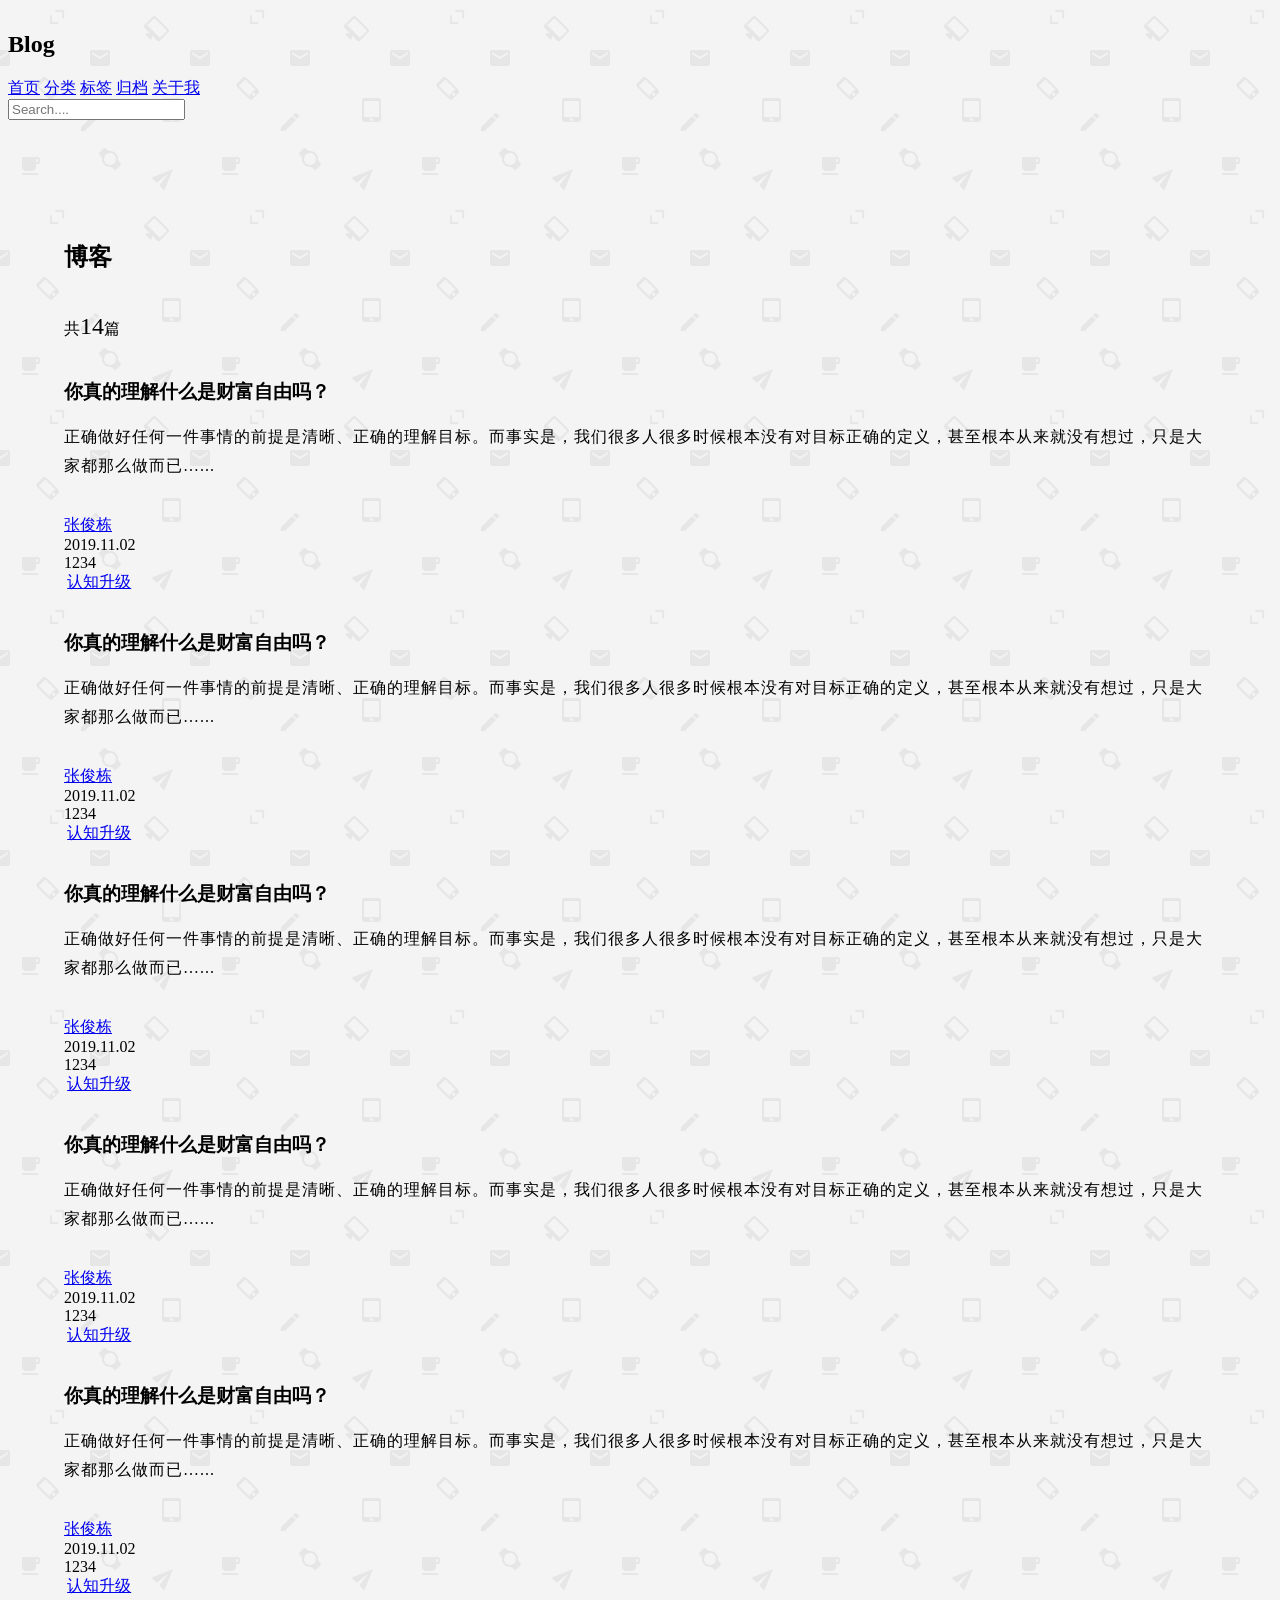
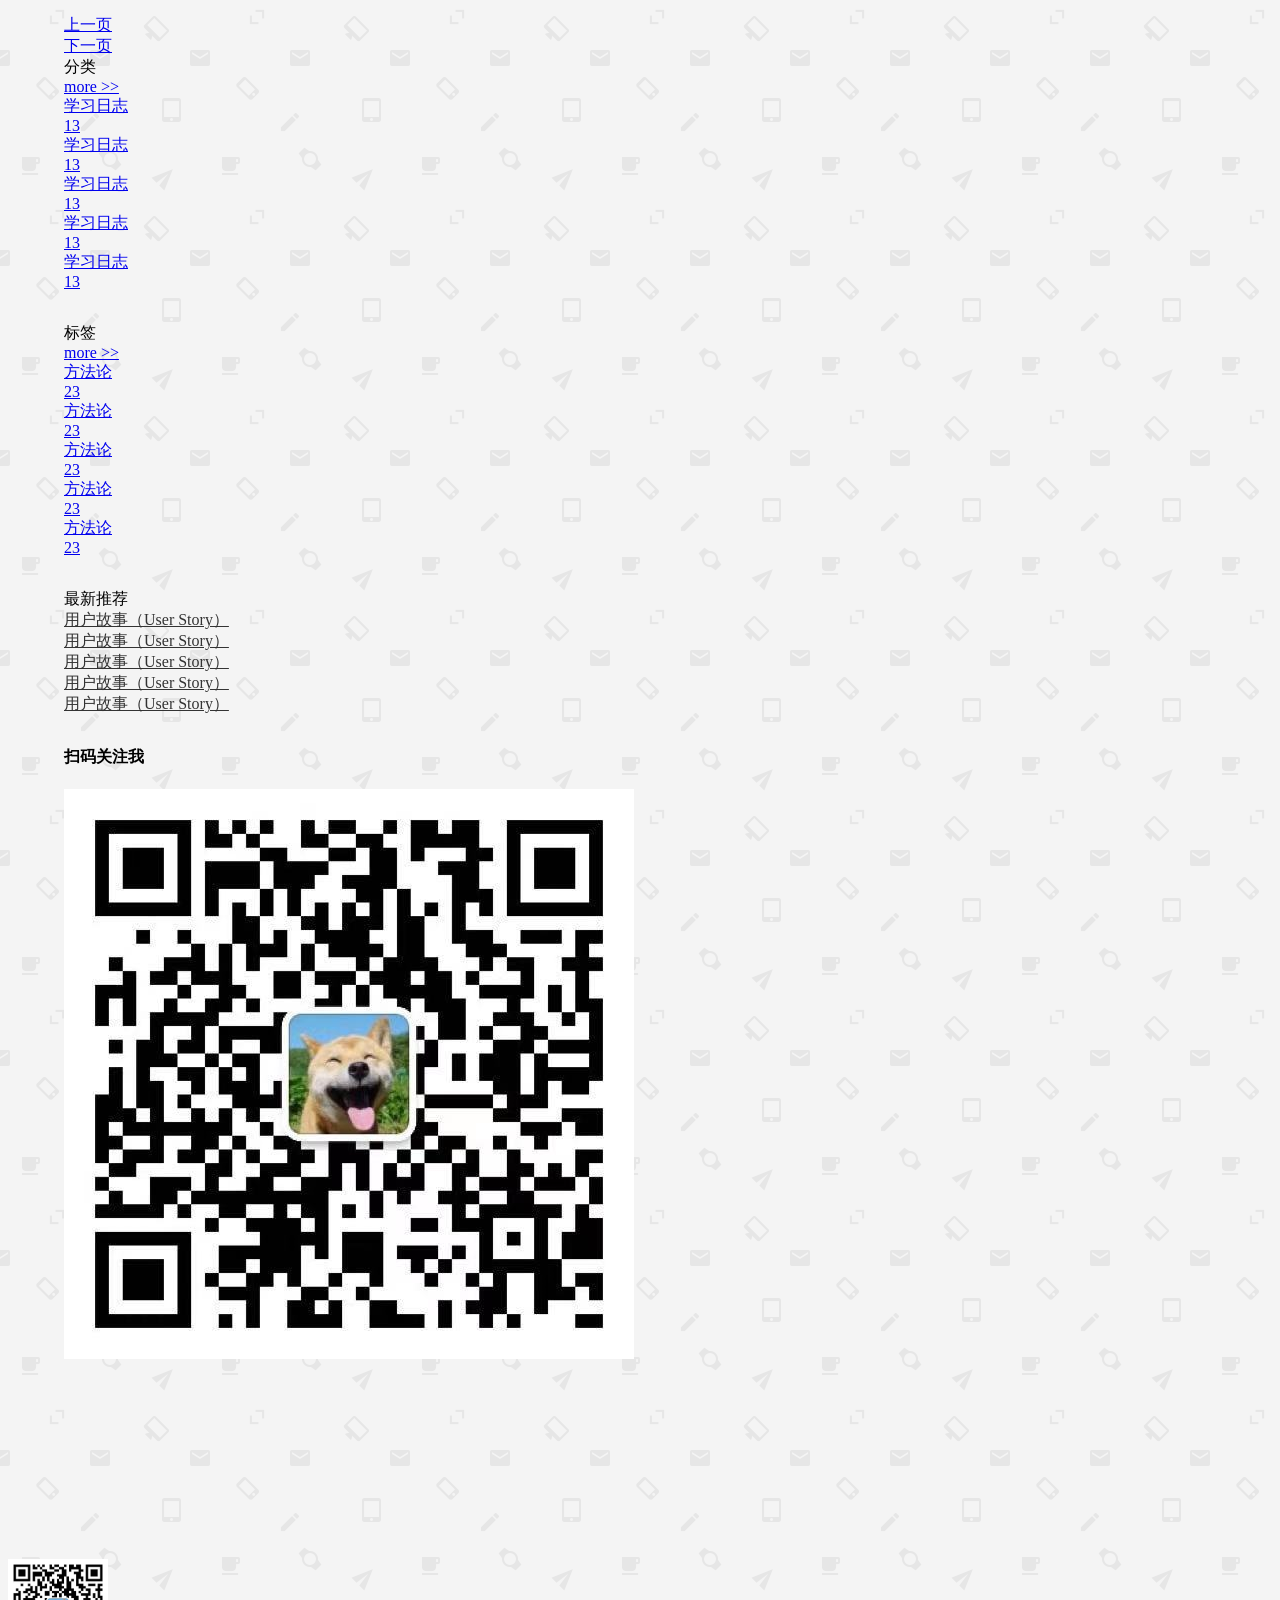
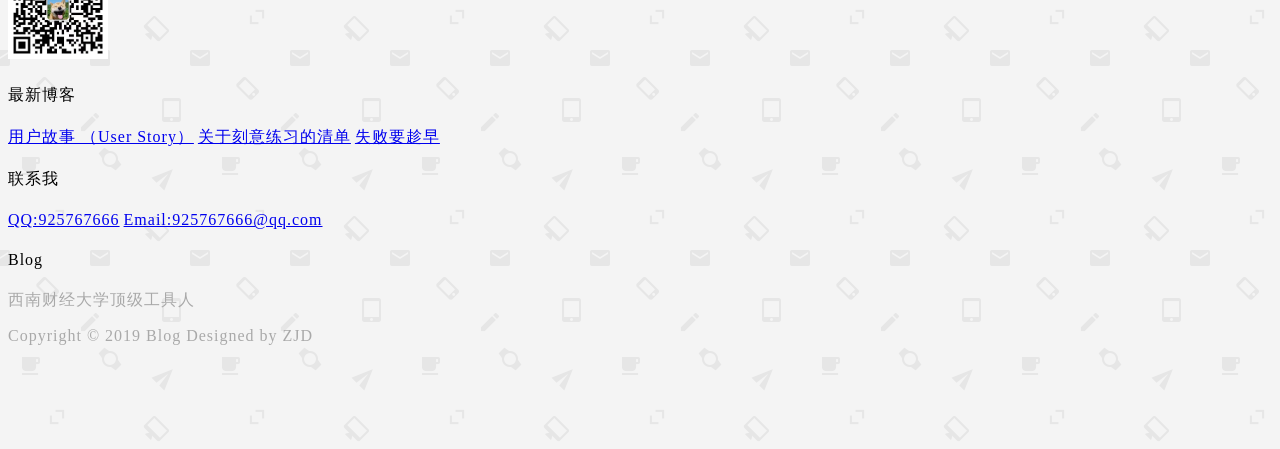
==== index.html @ a592e03d "Initial commit" ====
<!DOCTYPE html>
<html lang="en">
<head>
    <meta charset="UTF-8">
    <meta name="viewport" content="width=device-width,initial-scale=1.0">
    <title>首页</title>
    <link rel="stylesheet" href="https://cdn.jsdelivr.net/npm/semantic-ui@2.4.2/dist/semantic.min.css">
    <link rel="stylesheet" href="./static/css/me.css">
</head>
<body>
<!--导航 -->
<nav class="ui inverted attached segment m-padded-tb-mini">
    <div class="ui container">
        <div class="ui inverted secondary stackable menu">
            <h2 class="ui teal header item">Blog</h2>
            <a href="#" class="m-item item m-mobile-hide"><i class="home icon"></i> 首页</a>
            <a href="#" class="m-item item m-mobile-hide"><i class="idea icon"></i>分类</a>
            <a href="#" class="m-item item m-mobile-hide"><i class="tags icon"></i> 标签</a>
            <a href="#" class="m-item item m-mobile-hide"><i class="clone icon"></i> 归档</a>
            <a href="#" class="m-item item m-mobile-hide"><i class="info icon"></i> 关于我</a>
            <div class="m-item right item m-mobile-hide">
                <div class="ui icon input">
                    <input type="text" placeholder="Search....">
                    <i class="search link icon"></i>
                </div>
            </div>
        </div>
    </div>
    <a href="#" id="menuToggle" class="ui black icon button m-top-right m-mobile-show">
        <i class="sidebar icon"></i>
    </a>
</nav>
<br>
<!--中间内容-->
<div class="m-container m-padded-tb-massive">
    <div class="ui container">
        <div class="ui stackable grid">
            <!--左侧博客-->
            <div class="eleven wide column">
                <!--标题-->
                <div class="ui top attached secondary segment">
                    <div class="ui middle aligned two column stackable grid">
                        <div class="column">
                            <h2 class="ui teal header ">博客</h2>
                        </div>
                        <div class="right aligned column">
                            共<h2 class="ui orange header m-inline-block m-text-thin">14</h2>篇
                        </div>
                    </div>
                </div>

                <!--博客列表-->
                <div class="ui attached segment">
                    <div class="ui padded vertical segment ">
                        <div class="ui mobile reversed stackable grid">
                            <!--博客内容-->
                            <div class="one wide"></div>
                            <div class="ten wide column">
                                <h3 class="ui header">你真的理解什么是财富自由吗？</h3>
                                <p class="m-text">
                                    正确做好任何一件事情的前提是清晰、正确的理解目标。而事实是，我们很多人很多时候根本没有对目标正确的定义，甚至根本从来就没有想过，只是大家都那么做而已…...</p>
                                <div class="ui  grid">
                                    <div class="eleven wide column">
                                        <div class="ui mini horizontal link list">
                                            <div class="item">
                                                <img src="https://picsum.photos/100/100" alt="" class="ui avatar image">
                                                <div class="content"><a href="#" class="header">张俊栋</a>
                                                </div>
                                            </div>
                                            <div class="item">
                                                <i class="calendar icon"></i> 2019.11.02
                                            </div>
                                            <div class="item">
                                                <i class="eye icon"></i> 1234
                                            </div>
                                        </div>
                                    </div>
                                    <div class="right aligned five wide column">
                                        <a href="#" class="ui teal basic label m-padded-mini m-text-thin">认知升级</a>
                                    </div>
                                </div>
                            </div>
                            <!--图片-->
                            <div class="five wide column">
                                <a href="#" target="_blank">
                                    <img src="https://picsum.photos/800/400" alt="" class="ui rounded image">
                                </a>
                            </div>
                        </div>
                    </div>
                    <div class="ui padded vertical segment ">
                        <div class="ui mobile reversed stackable grid">
                            <!--博客内容-->
                            <div class="one wide"></div>
                            <div class="ten wide column">
                                <h3 class="ui header">你真的理解什么是财富自由吗？</h3>
                                <p class="m-text">
                                    正确做好任何一件事情的前提是清晰、正确的理解目标。而事实是，我们很多人很多时候根本没有对目标正确的定义，甚至根本从来就没有想过，只是大家都那么做而已…...</p>
                                <div class="ui  grid">
                                    <div class="eleven wide column">
                                        <div class="ui mini horizontal link list">
                                            <div class="item">
                                                <img src="https://picsum.photos/100/100" alt="" class="ui avatar image">
                                                <div class="content"><a href="#" class="header">张俊栋</a>
                                                </div>
                                            </div>
                                            <div class="item">
                                                <i class="calendar icon"></i> 2019.11.02
                                            </div>
                                            <div class="item">
                                                <i class="eye icon"></i> 1234
                                            </div>
                                        </div>
                                    </div>
                                    <div class="right aligned five wide column">
                                        <a href="#" class="ui teal basic label m-padded-mini m-text-thin">认知升级</a>
                                    </div>
                                </div>
                            </div>
                            <!--图片-->
                            <div class="five wide column">
                                <a href="#" target="_blank">
                                    <img src="https://picsum.photos/800/400" alt="" class="ui rounded image">
                                </a>
                            </div>
                        </div>
                    </div>
                    <div class="ui padded vertical segment ">
                        <div class="ui mobile reversed stackable grid">
                            <!--博客内容-->
                            <div class="one wide"></div>
                            <div class="ten wide column">
                                <h3 class="ui header">你真的理解什么是财富自由吗？</h3>
                                <p class="m-text">
                                    正确做好任何一件事情的前提是清晰、正确的理解目标。而事实是，我们很多人很多时候根本没有对目标正确的定义，甚至根本从来就没有想过，只是大家都那么做而已…...</p>
                                <div class="ui  grid">
                                    <div class="eleven wide column">
                                        <div class="ui mini horizontal link list">
                                            <div class="item">
                                                <img src="https://picsum.photos/100/100" alt="" class="ui avatar image">
                                                <div class="content"><a href="#" class="header">张俊栋</a>
                                                </div>
                                            </div>
                                            <div class="item">
                                                <i class="calendar icon"></i> 2019.11.02
                                            </div>
                                            <div class="item">
                                                <i class="eye icon"></i> 1234
                                            </div>
                                        </div>
                                    </div>
                                    <div class="right aligned five wide column">
                                        <a href="#" class="ui teal basic label m-padded-mini m-text-thin">认知升级</a>
                                    </div>
                                </div>
                            </div>
                            <!--图片-->
                            <div class="five wide column">
                                <a href="#" target="_blank">
                                    <img src="https://picsum.photos/800/400" alt="" class="ui rounded image">
                                </a>
                            </div>
                        </div>
                    </div>
                    <div class="ui padded vertical segment ">
                        <div class="ui mobile reversed stackable grid">
                            <!--博客内容-->
                            <div class="one wide"></div>
                            <div class="ten wide column">
                                <h3 class="ui header">你真的理解什么是财富自由吗？</h3>
                                <p class="m-text">
                                    正确做好任何一件事情的前提是清晰、正确的理解目标。而事实是，我们很多人很多时候根本没有对目标正确的定义，甚至根本从来就没有想过，只是大家都那么做而已…...</p>
                                <div class="ui  grid">
                                    <div class="eleven wide column">
                                        <div class="ui mini horizontal link list">
                                            <div class="item">
                                                <img src="https://picsum.photos/100/100" alt="" class="ui avatar image">
                                                <div class="content"><a href="#" class="header">张俊栋</a>
                                                </div>
                                            </div>
                                            <div class="item">
                                                <i class="calendar icon"></i> 2019.11.02
                                            </div>
                                            <div class="item">
                                                <i class="eye icon"></i> 1234
                                            </div>
                                        </div>
                                    </div>
                                    <div class="right aligned five wide column">
                                        <a href="#" class="ui teal basic label m-padded-mini m-text-thin">认知升级</a>
                                    </div>
                                </div>
                            </div>
                            <!--图片-->
                            <div class="five wide column">
                                <a href="#" target="_blank">
                                    <img src="https://picsum.photos/800/400" alt="" class="ui rounded image">
                                </a>
                            </div>
                        </div>
                    </div>
                    <div class="ui padded vertical segment ">
                        <div class="ui mobile reversed stackable grid">
                            <!--博客内容-->
                            <div class="one wide"></div>
                            <div class="ten wide column">
                                <h3 class="ui header">你真的理解什么是财富自由吗？</h3>
                                <p class="m-text">
                                    正确做好任何一件事情的前提是清晰、正确的理解目标。而事实是，我们很多人很多时候根本没有对目标正确的定义，甚至根本从来就没有想过，只是大家都那么做而已…...</p>
                                <div class="ui  grid">
                                    <div class="eleven wide column">
                                        <div class="ui mini horizontal link list">
                                            <div class="item">
                                                <img src="https://picsum.photos/100/100" alt="" class="ui avatar image">
                                                <div class="content"><a href="#" class="header">张俊栋</a>
                                                </div>
                                            </div>
                                            <div class="item">
                                                <i class="calendar icon"></i> 2019.11.02
                                            </div>
                                            <div class="item">
                                                <i class="eye icon"></i> 1234
                                            </div>
                                        </div>
                                    </div>
                                    <div class="right aligned five wide column">
                                        <a href="#" class="ui teal basic label m-padded-mini m-text-thin">认知升级</a>
                                    </div>
                                </div>
                            </div>
                            <!--图片-->
                            <div class="five wide column">
                                <a href="#" target="_blank">
                                    <img src="https://picsum.photos/800/400" alt="" class="ui rounded image">
                                </a>
                            </div>
                        </div>
                    </div>
                </div>

                <!--底部-->
                <div class="ui bottom attached  segment ">
                    <div class="ui two column stackable grid ">
                        <div class="column ">
                            <a href="#" class="ui teal basic button">上一页</a>
                        </div>
                        <div class="right aligned column">
                            <a href="#" class="ui teal basic button">下一页</a>
                        </div>
                    </div>
                </div>
            </div>

            <!--右侧分类及标签-->
            <div class="five wide column">
                <!--分类-->
                <div class="ui segments">
                    <div class="ui secondary segment">
                        <div class="ui two column stackable grid">
                            <div class="column">
                                <i class="idea icon"></i>分类
                            </div>
                            <div class="right aligned column">
                                <a href="#" target="_blank">more >></a>
                            </div>
                        </div>
                    </div>
                    <div class="ui teal segment">
                        <div class="ui fluid vertical menu">
                            <a href="#" class="item">
                                学习日志
                                <div class="ui teal basic left pointing label">13</div>
                            </a>
                            <a href="#" class="item">
                                学习日志
                                <div class="ui teal basic left pointing label">13</div>
                            </a>
                            <a href="#" class="item">
                                学习日志
                                <div class="ui teal basic left pointing label">13</div>
                            </a>
                            <a href="#" class="item">
                                学习日志
                                <div class="ui teal basic left pointing label">13</div>
                            </a>
                            <a href="#" class="item">
                                学习日志
                                <div class="ui teal basic left pointing label">13</div>
                            </a>
                        </div>
                    </div>
                </div>
                <!--标签-->
                <div class="ui segments m-margin-top-large">
                    <div class="ui secondary segment">
                        <div class="ui two column stackable grid">
                            <div class="column">
                                <i class="tags icon"></i>标签
                            </div>
                            <div class="right aligned column">
                                <a href="#" target="_blank">more >></a>
                            </div>
                        </div>
                    </div>
                    <div class="ui teal segment">
                        <a href="#" class="ui teal basic left pointing label m-margin-tb-tiny">
                            方法论
                            <div class="detail">23</div>
                        </a>
                        <a href="#" class="ui teal basic left pointing label m-margin-tb-tiny">
                            方法论
                            <div class="detail">23</div>
                        </a>
                        <a href="#" class="ui teal basic left pointing label m-margin-tb-tiny">
                            方法论
                            <div class="detail">23</div>
                        </a>
                        <a href="#" class="ui teal basic left pointing label m-margin-tb-tiny">
                            方法论
                            <div class="detail">23</div>
                        </a>
                        <a href="#" class="ui teal basic left pointing label m-margin-tb-tiny">
                            方法论
                            <div class="detail">23</div>
                        </a>

                    </div>
                </div>
                <!--最新推荐-->
                <div class="ui segments m-margin-top-large">
                    <div class="ui secondary segment">
                        <div class="column">
                            <i class="bookmark icon"></i>最新推荐
                        </div>
                    </div>
                    <div class="ui segment">
                        <a href="#" class="m-black m-text-thin">用户故事（User Story）</a>
                    </div>
                    <div class="ui segment">
                        <a href="#" class="m-black m-text-thin">用户故事（User Story）</a>
                    </div>
                    <div class="ui segment">
                        <a href="#" class="m-black m-text-thin">用户故事（User Story）</a>
                    </div>
                    <div class="ui segment">
                        <a href="#" class="m-black m-text-thin">用户故事（User Story）</a>
                    </div>
                    <div class="ui segment">
                        <a href="#" class="m-black m-text-thin">用户故事（User Story）</a>
                    </div>
                </div>
                <!--二维码-->
                <div class="ui horizontal divider header m-margin-top-large"><h4>扫码关注我</h4></div>
                <div class="ui centered card " style="width: 150px">
                    <img src="./static/images/wechat.png" alt="" class="ui rounded image">
                </div>

            </div>
        </div>
    </div>
</div>
<br>
<br>
<!--底部-->
<footer class="ui inverted vertical segment m-padded-tb-massive">
    <div class="ui center aligned container">
        <div class="ui inverted divided stackable grid">
            <div class="three wide column">
                <div class="ui inverted link list">
                    <div class="item">
                        <img src="./static/images/wechat.png" class="ui rounded image" alt="" style="width: 100px">
                    </div>
                </div>

            </div>
            <div class="four wide column">
                <h4 class="ui inverted header m-text-thin m-spaced">最新博客</h4>
                <div class="ui inverted link list">
                    <a href="#" class="item m-text-thin m-spaced ">用户故事 （User Story）</a>
                    <a href="#" class="item m-text-thin m-spaced ">关于刻意练习的清单</a>
                    <a href="#" class="item m-text-thin m-spaced ">失败要趁早</a>

                </div>
            </div>
            <div class="four wide column">
                <h4 class="ui inverted header m-text-thin m-spaced ">联系我</h4>
                <div class="ui inverted link list">
                    <a href="#" class="item m-text-thin m-spaced ">QQ:925767666</a>
                    <a href="#" class="item m-text-thin m-spaced ">Email:925767666@qq.com</a>

                </div>
            </div>
            <div class="five wide column">
                <h4 class="ui inverted header m-text-thin m-spaced">Blog</h4>
                <p class="m-text-thin m-spaced m-darkgray">西南财经大学顶级工具人</p>
            </div>
        </div>
        <div class="ui inverted section divider"></div>
        <p class="m-text-thin m-spaced m-darkgray">Copyright © 2019 Blog Designed by ZJD</p>
    </div>
</footer>

<script src="https://cdn.jsdelivr.net/npm/jquery@3.2/dist/jquery.min.js"></script>
<script src="https://cdn.jsdelivr.net/npm/semantic-ui@2.4.2/dist/semantic.min.js"></script>
<script>
    $('#menuToggle').click(function () {
        $('.m-item').toggleClass('m-mobile-hide');
    })
</script>
</body>
</html>
---- static/css/me.css ----
body{
    background: url("../images/bg.png");
}

/*-------padded----------*/
.m-padded-mini {
    padding: 0.2em !important;
}

.m-padded-tiny {
    padding: 0.3em !important;
}

.m-padded-small {
    padding: 0.5em !important;
}

.m-padded-lr-responsive {
    padding-left: 4em !important;
    padding-right: 4em !important;
}

.m-padded-tb-mini {
    padding-top: 0.2em !important;
    padding-bottom: 0.2em !important;
}

.m-padded-tb-tiny {
    padding-top: 0.3em !important;
    padding-bottom: 0.3em !important;
}

.m-padded-tb-small {
    padding-top: 0.5em !important;
    padding-bottom: 0.5em !important;
}

.m-padded-tb {
    padding-top: 1em;
!important;
    padding-bottom: 1em;
!important;
}

.m-padded-tb-large {
    padding-top: 2em;
!important;
    padding-bottom: 2em;
!important;
}

.m-padded-tb-big {
    padding-top: 3em;
!important;
    padding-bottom: 3em;
!important;
}

.m-padded-tb-huge {
    padding-top: 4em;
!important;
    padding-bottom: 4em;
!important;
}

.m-padded-tb-massive {
    padding-top: 5em;
!important;
    padding-bottom: 5em;
!important;
}

/*--------margin-----------*/
.m-margin-tb-tiny {
    margin-top: 0.3em !important;
    margin-bottom: 0.3em !important;
}

.m-margin-top-small {
    margin-top: 0.5em !important;
}

.m-margin-top-large {
    margin-top: 2em !important;
}

.m-margin-bottom-small{
    margin-bottom: 0.5em!important;
}

/*--------text----------*/
.m-text {
    font-weight: 300 !important;
    letter-spacing: 1px !important;
    line-height: 1.8 !important;
}

.m-text-thin {
    font-weight: 300 !important;
}

.m-text-normal-weight {
    font-weight: 400 !important;
}

.m-spaced {
    letter-spacing: 1px !important;
}

.m-text-lined {
    line-height: 1.8 !important;
}

.m-text-gray {
    font-palette: normal !important;
}


/*------opacity------------*/
.m-opacity-mini {
    opacity: 0.8 !important;
}

/*--------display----------*/
.m-inline-block {
    display: inline-block !important;
}

/*-----------container-----------*/
.m-container {
    max-width: 72em;
    margin: auto;
}

.m-container-small {
    max-width: 60em;
    margin: auto;
}

/*------颜色--------*/
.m-black {
    color: #333333 !important;
}

.m-darkgray {
    color: darkgray;
}

/*-------position---------*/
.m-top-right {
    position: absolute;
    top: 0;
    right: 0;
}

/*---------------mobile-------------------*/


.m-mobile-show {
    display: none !important;
}

@media screen and (max-width: 768px) {
    .m-mobile-wide{
        width: 100%;
    }


    .m-mobile-hide {
        display: none !important;
    }

    .m-mobile-show {
        display: block !important;
    }

    .m-padded-lr-responsive{
        padding-left: 1em !important;
        padding-right: 1em !important;
    }
}
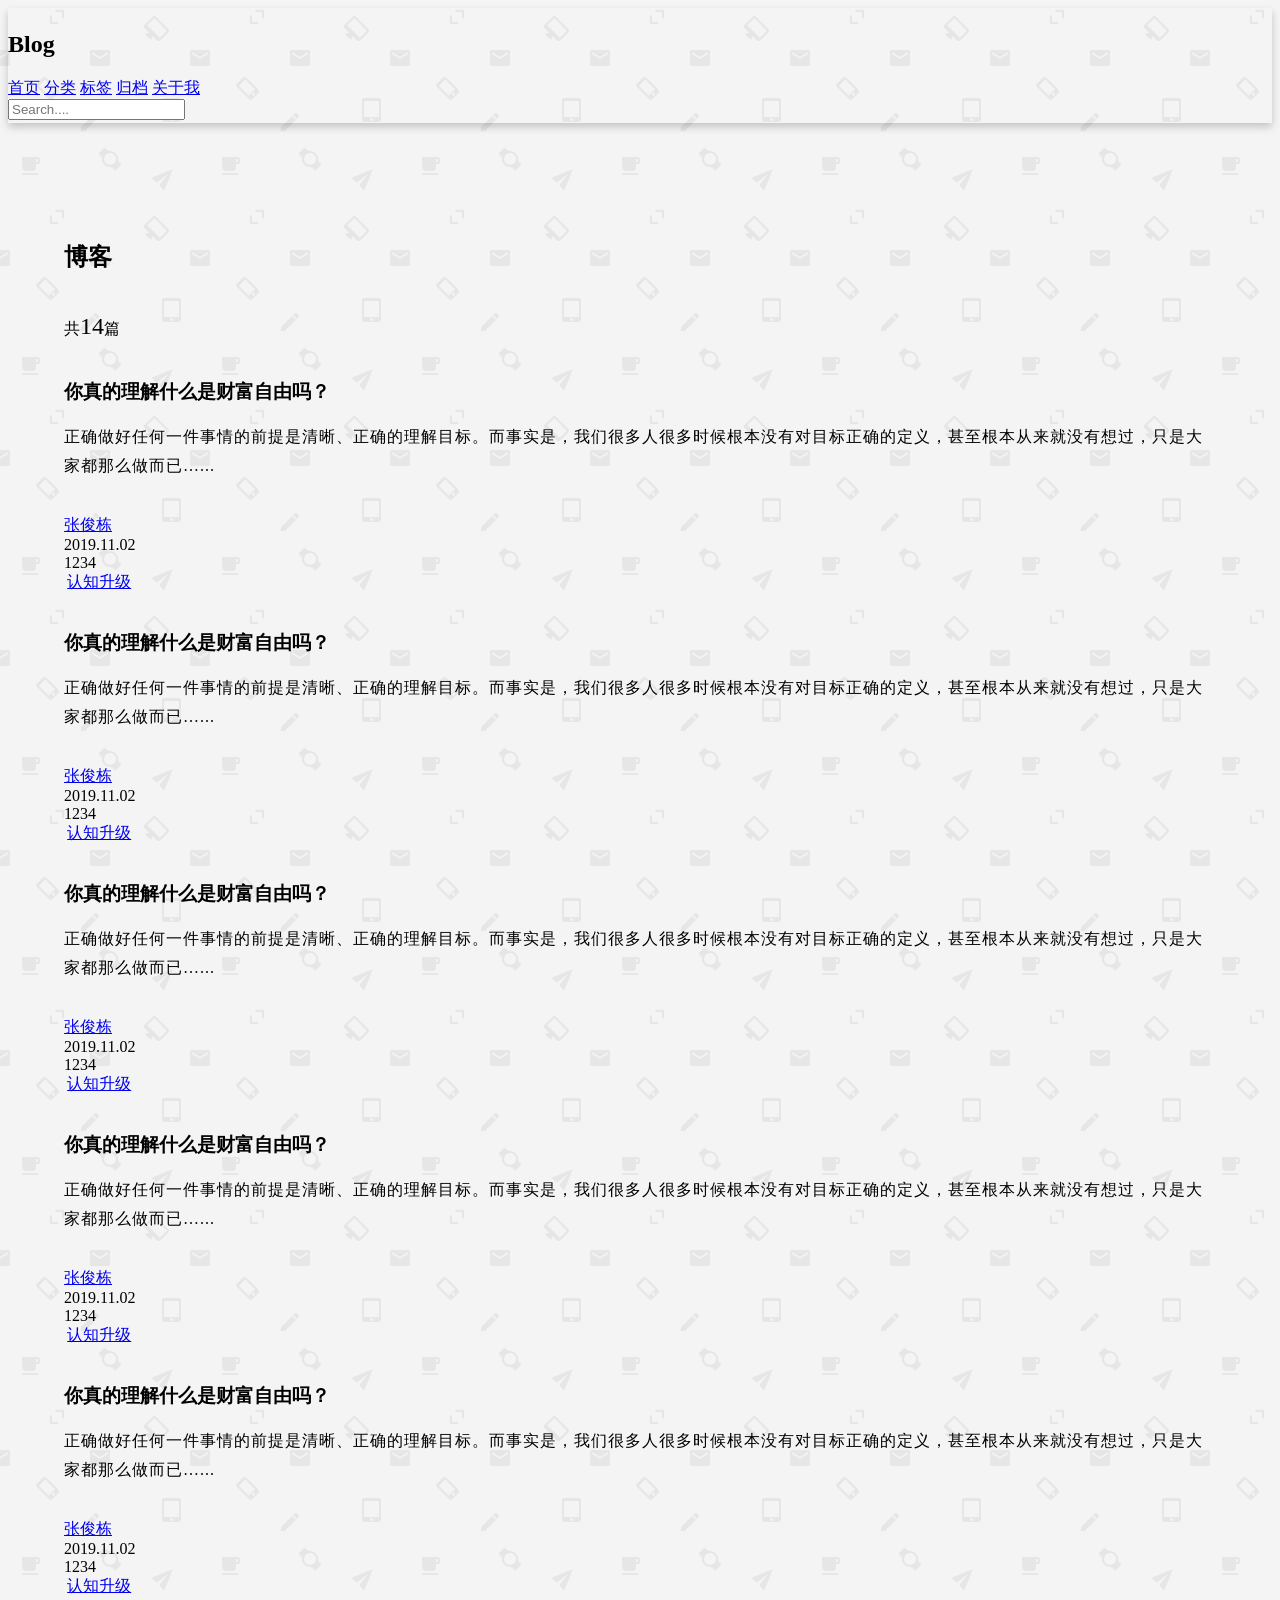
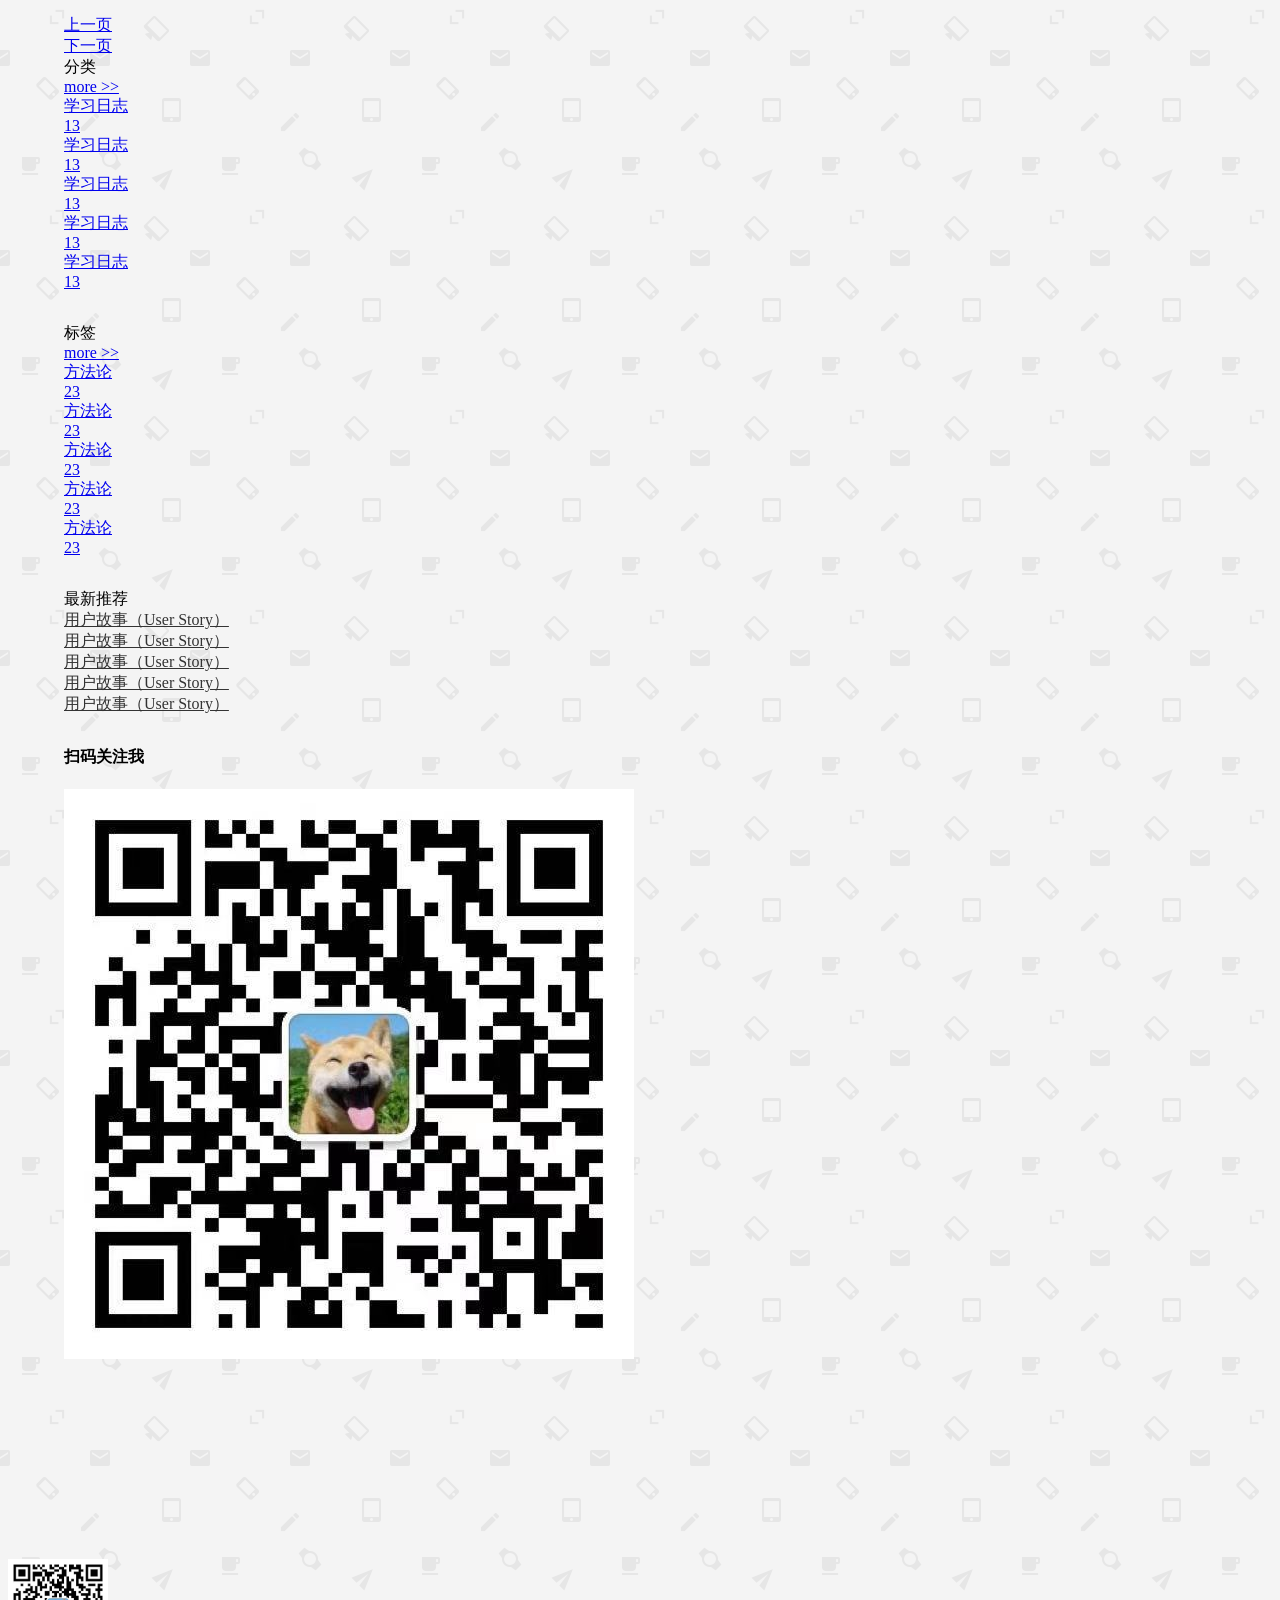
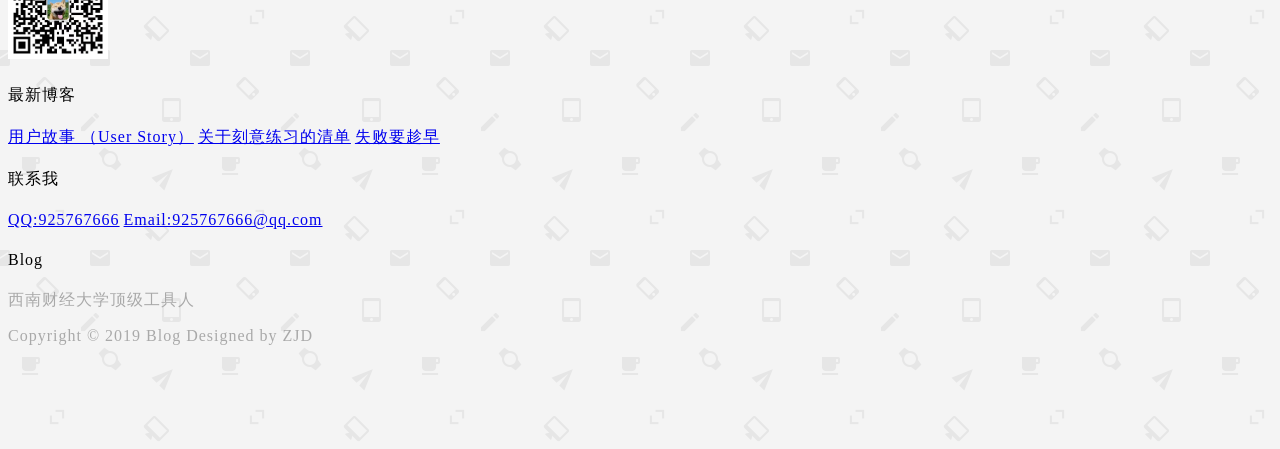
==== commit af3a950d: "增加了分类页面以及阴影效果" ====
--- a/index.html
+++ b/index.html
@@ -9,7 +9,7 @@
 </head>
 <body>
 <!--导航 -->
-<nav class="ui inverted attached segment m-padded-tb-mini">
+<nav class="ui inverted attached segment m-padded-tb-mini m-shadow-small">
     <div class="ui container">
         <div class="ui inverted secondary stackable menu">
             <h2 class="ui teal header item">Blog</h2>
--- a/static/css/me.css
+++ b/static/css/me.css
@@ -1,3 +1,10 @@
+/*---------shadow----------*/
+.m-shadow-small{
+    -webkit-box-shadow: 0 4px 8px rgba(0,0,0,0.2) !important;
+    box-shadow: 0 4px 8px rgba(0,0,0,0.2) !important;
+}
+
+/*---------body---------*/
 body{
     background: url("../images/bg.png");
 }
@@ -71,6 +78,11 @@
 }
 
 /*--------margin-----------*/
+.m-margin-small{
+
+    margin: 0.5em!important;
+}
+
 .m-margin-tb-tiny {
     margin-top: 0.3em !important;
     margin-bottom: 0.3em !important;
@@ -126,7 +138,7 @@
     display: inline-block !important;
 }
 
-/*-----------container-----------*/
+/*---------container---------*/
 .m-container {
     max-width: 72em;
     margin: auto;
@@ -137,7 +149,7 @@
     margin: auto;
 }
 
-/*------颜色--------*/
+/*-------------颜色------------*/
 .m-black {
     color: #333333 !important;
 }
@@ -146,16 +158,14 @@
     color: darkgray;
 }
 
-/*-------position---------*/
+/*----------position----------*/
 .m-top-right {
     position: absolute;
     top: 0;
     right: 0;
 }
 
-/*---------------mobile-------------------*/
-
-
+/*----------mobile------------*/
 .m-mobile-show {
     display: none !important;
 }
@@ -164,7 +174,6 @@
     .m-mobile-wide{
         width: 100%;
     }
-
 
     .m-mobile-hide {
         display: none !important;
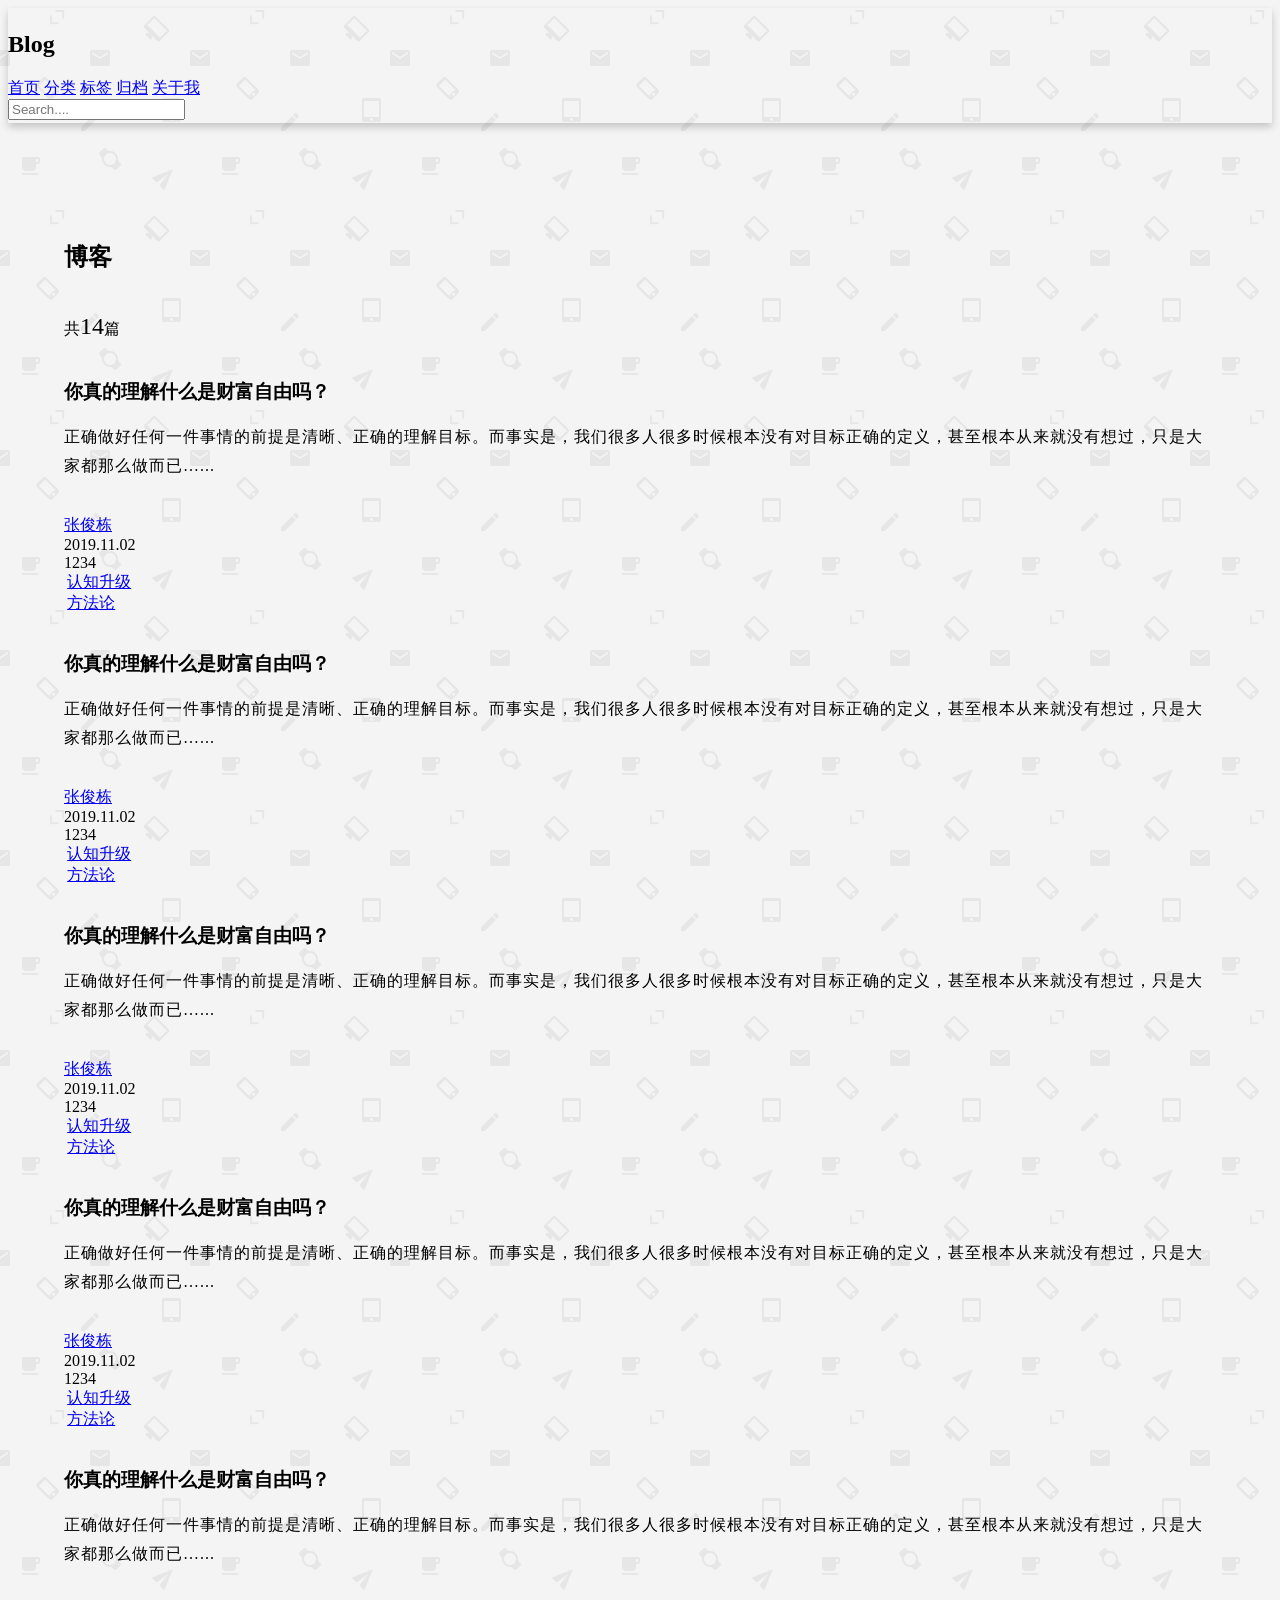
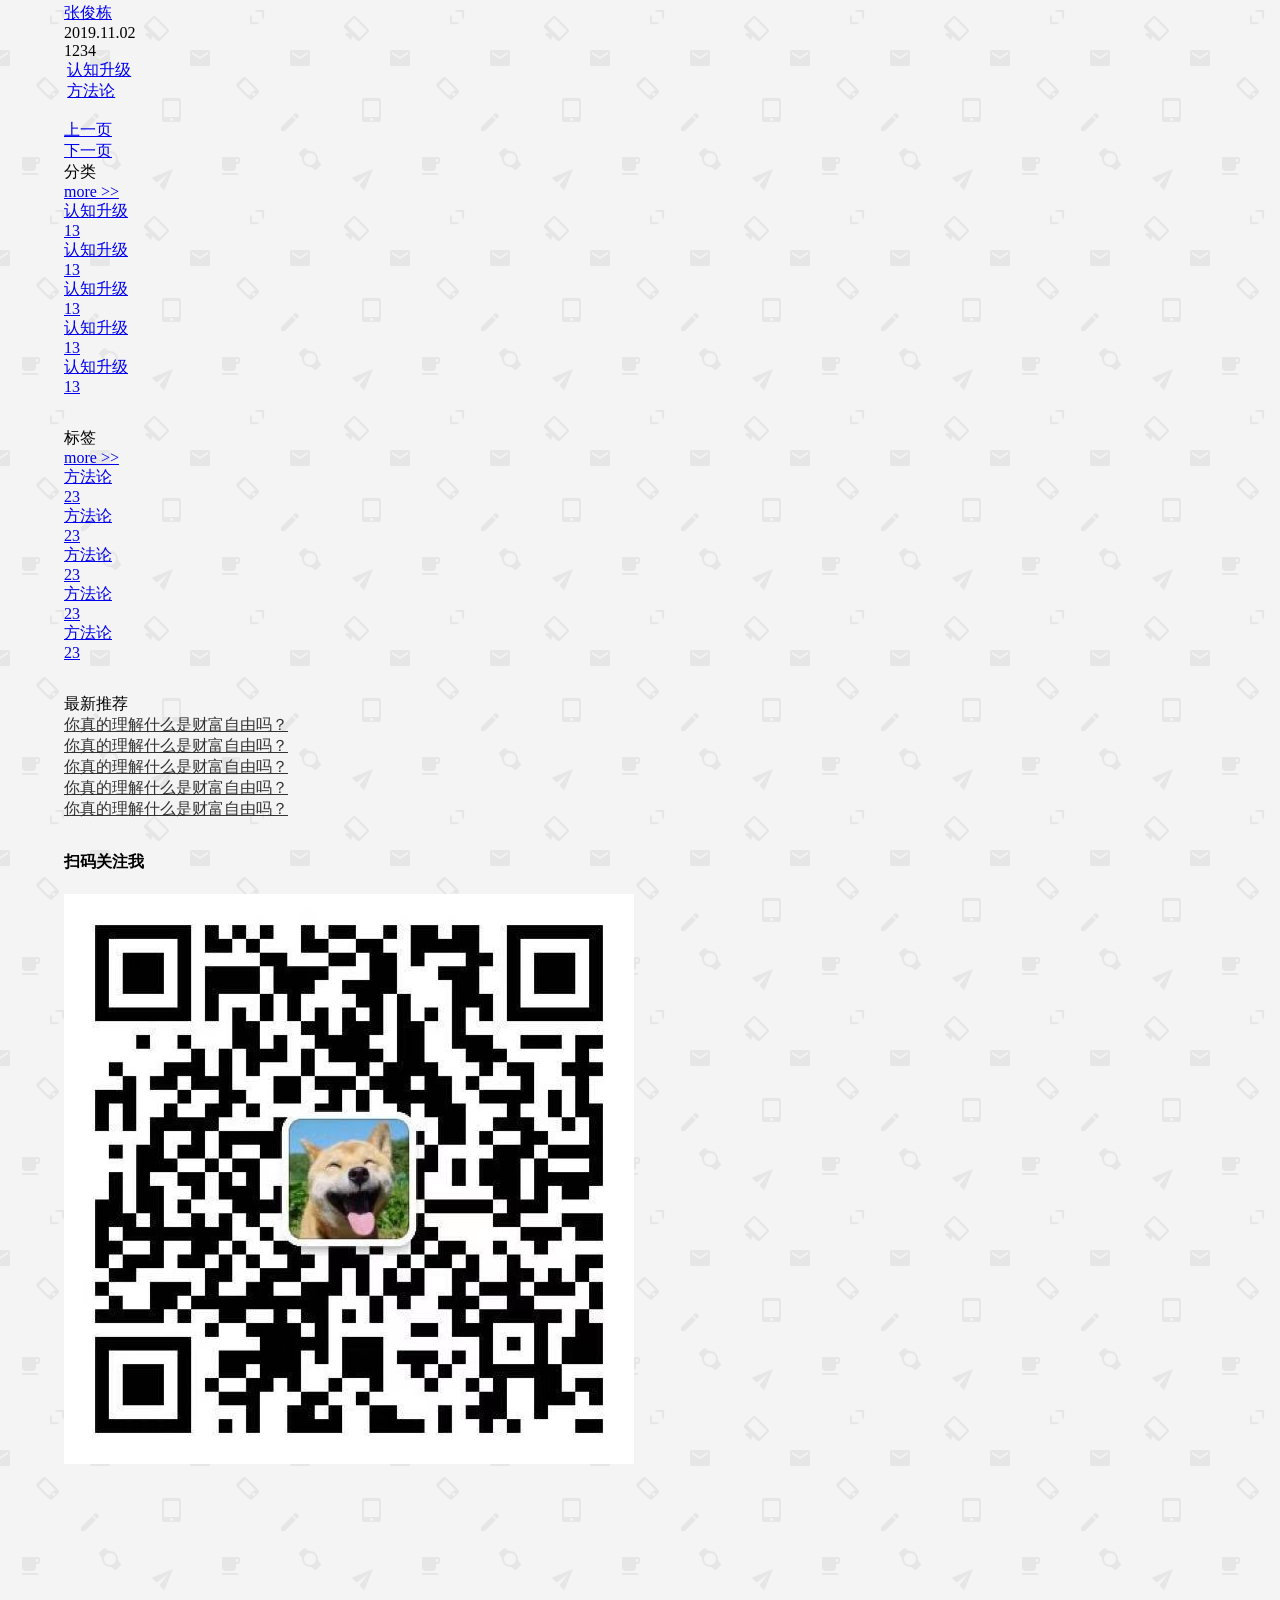
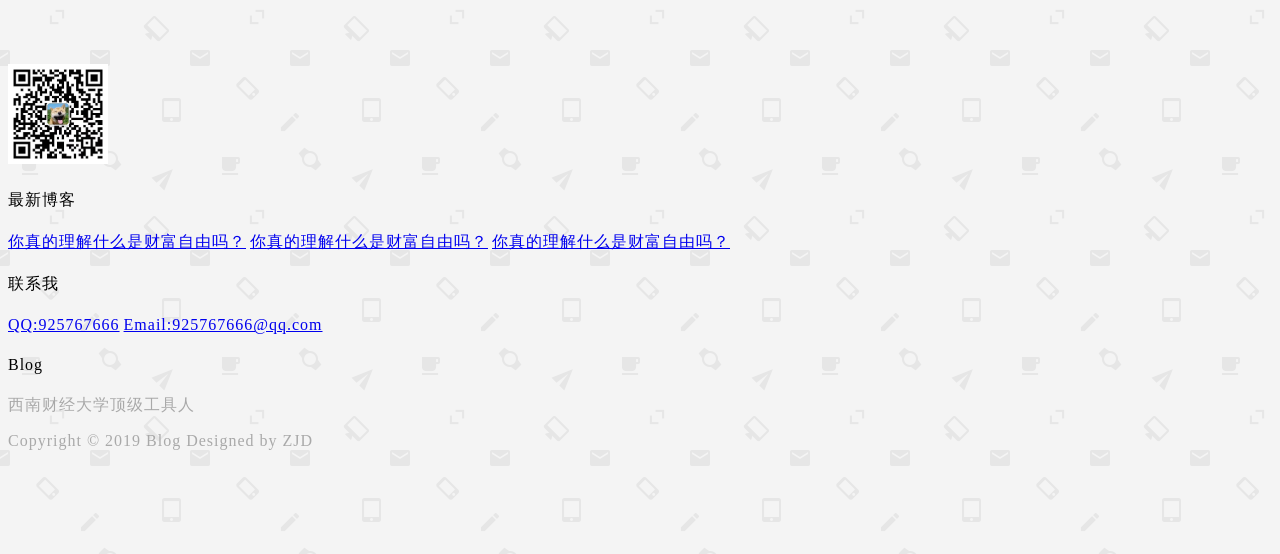
==== commit 0ed655f2: "增加了归档页面" ====
--- a/index.html
+++ b/index.html
@@ -8,404 +8,445 @@
     <link rel="stylesheet" href="./static/css/me.css">
 </head>
 <body>
-<!--导航 -->
-<nav class="ui inverted attached segment m-padded-tb-mini m-shadow-small">
-    <div class="ui container">
-        <div class="ui inverted secondary stackable menu">
-            <h2 class="ui teal header item">Blog</h2>
-            <a href="#" class="m-item item m-mobile-hide"><i class="home icon"></i> 首页</a>
-            <a href="#" class="m-item item m-mobile-hide"><i class="idea icon"></i>分类</a>
-            <a href="#" class="m-item item m-mobile-hide"><i class="tags icon"></i> 标签</a>
-            <a href="#" class="m-item item m-mobile-hide"><i class="clone icon"></i> 归档</a>
-            <a href="#" class="m-item item m-mobile-hide"><i class="info icon"></i> 关于我</a>
-            <div class="m-item right item m-mobile-hide">
-                <div class="ui icon input">
-                    <input type="text" placeholder="Search....">
-                    <i class="search link icon"></i>
+    <!--导航 -->
+    <nav class="ui inverted attached segment m-padded-tb-mini m-shadow-small">
+        <div class="ui container">
+            <div class="ui inverted secondary stackable menu">
+                <h2 class="ui teal header item">Blog</h2>
+                <a href="#" class="m-item item m-mobile-hide"><i class="home icon"></i> 首页</a>
+                <a href="#" class="m-item item m-mobile-hide"><i class="idea icon"></i>分类</a>
+                <a href="#" class="m-item item m-mobile-hide"><i class="tags icon"></i> 标签</a>
+                <a href="#" class="m-item item m-mobile-hide"><i class="clone icon"></i> 归档</a>
+                <a href="#" class="m-item item m-mobile-hide"><i class="info icon"></i> 关于我</a>
+                <div class="m-item right item m-mobile-hide">
+                    <div class="ui icon input">
+                        <input type="text" placeholder="Search....">
+                        <i class="search link icon"></i>
+                    </div>
+                </div>
+            </div>
+        </div>
+        <a href="#" id="menuToggle" class="ui black icon button m-top-right m-mobile-show">
+            <i class="sidebar icon"></i>
+        </a>
+    </nav>
+    <br>
+    <!--中间内容-->
+    <div class="m-container m-padded-tb-massive">
+        <div class="ui container">
+            <div class="ui stackable grid">
+                <!--左侧博客-->
+                <div class="eleven wide column">
+                    <!--标题-->
+                    <div class="ui top attached secondary segment">
+                        <div class="ui middle aligned two column stackable grid">
+                            <div class="column">
+                                <h2 class="ui teal header ">博客</h2>
+                            </div>
+                            <div class="right aligned column">
+                                共<h2 class="ui orange header m-inline-block m-text-thin">14</h2>篇
+                            </div>
+                        </div>
+                    </div>
+
+                    <!--博客列表-->
+                    <div class="ui attached segment">
+                        <div class="ui padded vertical segment ">
+                            <div class="ui mobile reversed stackable grid">
+                                <!--博客内容-->
+                                <div class="one wide"></div>
+                                <div class="ten wide column">
+                                    <h3 class="ui header">你真的理解什么是财富自由吗？</h3>
+                                    <p class="m-text">
+                                        正确做好任何一件事情的前提是清晰、正确的理解目标。而事实是，我们很多人很多时候根本没有对目标正确的定义，甚至根本从来就没有想过，只是大家都那么做而已…...</p>
+                                    <div class="ui  grid">
+                                        <div class="row">
+                                            <div class="eleven wide column">
+                                                <div class="ui mini horizontal link list">
+                                                    <div class="item">
+                                                        <img src="https://picsum.photos/100/100" alt=""
+                                                             class="ui avatar image">
+                                                        <div class="content"><a href="#" class="header">张俊栋</a>
+                                                        </div>
+                                                    </div>
+                                                    <div class="item">
+                                                        <i class="calendar icon"></i> 2019.11.02
+                                                    </div>
+                                                    <div class="item">
+                                                        <i class="eye icon"></i> 1234
+                                                    </div>
+                                                </div>
+                                            </div>
+                                            <div class="right aligned five wide column">
+                                                <a href="#"
+                                                   class="ui teal basic label m-padded-mini m-text-thin">认知升级</a>
+                                            </div>
+                                        </div>
+                                        <div class="row">
+                                            <div class="column">
+                                                <a href="#"
+                                                   class="ui  basic teal left pointing label m-padded-mini m-text-thin">方法论</a>
+                                            </div>
+                                        </div>
+                                    </div>
+                                </div>
+                                <!--图片-->
+                                <div class="five wide column">
+                                    <a href="#" target="_blank">
+                                        <img src="https://picsum.photos/800/400" alt="" class="ui rounded image">
+                                    </a>
+                                </div>
+                            </div>
+                        </div>
+                        <div class="ui padded vertical segment ">
+                            <div class="ui mobile reversed stackable grid">
+                                <!--博客内容-->
+                                <div class="one wide"></div>
+                                <div class="ten wide column">
+                                    <h3 class="ui header">你真的理解什么是财富自由吗？</h3>
+                                    <p class="m-text">
+                                        正确做好任何一件事情的前提是清晰、正确的理解目标。而事实是，我们很多人很多时候根本没有对目标正确的定义，甚至根本从来就没有想过，只是大家都那么做而已…...</p>
+                                    <div class="ui  grid">
+                                        <div class="row">
+                                            <div class="eleven wide column">
+                                                <div class="ui mini horizontal link list">
+                                                    <div class="item">
+                                                        <img src="https://picsum.photos/100/100" alt=""
+                                                             class="ui avatar image">
+                                                        <div class="content"><a href="#" class="header">张俊栋</a>
+                                                        </div>
+                                                    </div>
+                                                    <div class="item">
+                                                        <i class="calendar icon"></i> 2019.11.02
+                                                    </div>
+                                                    <div class="item">
+                                                        <i class="eye icon"></i> 1234
+                                                    </div>
+                                                </div>
+                                            </div>
+                                            <div class="right aligned five wide column">
+                                                <a href="#"
+                                                   class="ui teal basic label m-padded-mini m-text-thin">认知升级</a>
+                                            </div>
+                                        </div>
+                                        <div class="row">
+                                            <div class="column">
+                                                <a href="#"
+                                                   class="ui  basic teal left pointing label m-padded-mini m-text-thin">方法论</a>
+                                            </div>
+                                        </div>
+                                    </div>
+                                </div>
+                                <!--图片-->
+                                <div class="five wide column">
+                                    <a href="#" target="_blank">
+                                        <img src="https://picsum.photos/800/400" alt="" class="ui rounded image">
+                                    </a>
+                                </div>
+                            </div>
+                        </div>
+                        <div class="ui padded vertical segment ">
+                            <div class="ui mobile reversed stackable grid">
+                                <!--博客内容-->
+                                <div class="one wide"></div>
+                                <div class="ten wide column">
+                                    <h3 class="ui header">你真的理解什么是财富自由吗？</h3>
+                                    <p class="m-text">
+                                        正确做好任何一件事情的前提是清晰、正确的理解目标。而事实是，我们很多人很多时候根本没有对目标正确的定义，甚至根本从来就没有想过，只是大家都那么做而已…...</p>
+                                    <div class="ui  grid">
+                                        <div class="row">
+                                            <div class="eleven wide column">
+                                                <div class="ui mini horizontal link list">
+                                                    <div class="item">
+                                                        <img src="https://picsum.photos/100/100" alt=""
+                                                             class="ui avatar image">
+                                                        <div class="content"><a href="#" class="header">张俊栋</a>
+                                                        </div>
+                                                    </div>
+                                                    <div class="item">
+                                                        <i class="calendar icon"></i> 2019.11.02
+                                                    </div>
+                                                    <div class="item">
+                                                        <i class="eye icon"></i> 1234
+                                                    </div>
+                                                </div>
+                                            </div>
+                                            <div class="right aligned five wide column">
+                                                <a href="#"
+                                                   class="ui teal basic label m-padded-mini m-text-thin">认知升级</a>
+                                            </div>
+                                        </div>
+                                        <div class="row">
+                                            <div class="column">
+                                                <a href="#"
+                                                   class="ui  basic teal left pointing label m-padded-mini m-text-thin">方法论</a>
+                                            </div>
+                                        </div>
+                                    </div>
+                                </div>
+                                <!--图片-->
+                                <div class="five wide column">
+                                    <a href="#" target="_blank">
+                                        <img src="https://picsum.photos/800/400" alt="" class="ui rounded image">
+                                    </a>
+                                </div>
+                            </div>
+                        </div>
+                        <div class="ui padded vertical segment ">
+                            <div class="ui mobile reversed stackable grid">
+                                <!--博客内容-->
+                                <div class="one wide"></div>
+                                <div class="ten wide column">
+                                    <h3 class="ui header">你真的理解什么是财富自由吗？</h3>
+                                    <p class="m-text">
+                                        正确做好任何一件事情的前提是清晰、正确的理解目标。而事实是，我们很多人很多时候根本没有对目标正确的定义，甚至根本从来就没有想过，只是大家都那么做而已…...</p>
+                                    <div class="ui  grid">
+                                        <div class="row">
+                                            <div class="eleven wide column">
+                                                <div class="ui mini horizontal link list">
+                                                    <div class="item">
+                                                        <img src="https://picsum.photos/100/100" alt=""
+                                                             class="ui avatar image">
+                                                        <div class="content"><a href="#" class="header">张俊栋</a>
+                                                        </div>
+                                                    </div>
+                                                    <div class="item">
+                                                        <i class="calendar icon"></i> 2019.11.02
+                                                    </div>
+                                                    <div class="item">
+                                                        <i class="eye icon"></i> 1234
+                                                    </div>
+                                                </div>
+                                            </div>
+                                            <div class="right aligned five wide column">
+                                                <a href="#"
+                                                   class="ui teal basic label m-padded-mini m-text-thin">认知升级</a>
+                                            </div>
+                                        </div>
+                                        <div class="row">
+                                            <div class="column">
+                                                <a href="#"
+                                                   class="ui  basic teal left pointing label m-padded-mini m-text-thin">方法论</a>
+                                            </div>
+                                        </div>
+                                    </div>
+                                </div>
+                                <!--图片-->
+                                <div class="five wide column">
+                                    <a href="#" target="_blank">
+                                        <img src="https://picsum.photos/800/400" alt="" class="ui rounded image">
+                                    </a>
+                                </div>
+                            </div>
+                        </div>
+                        <div class="ui padded vertical segment ">
+                            <div class="ui mobile reversed stackable grid">
+                                <!--博客内容-->
+                                <div class="one wide"></div>
+                                <div class="ten wide column">
+                                    <h3 class="ui header">你真的理解什么是财富自由吗？</h3>
+                                    <p class="m-text">
+                                        正确做好任何一件事情的前提是清晰、正确的理解目标。而事实是，我们很多人很多时候根本没有对目标正确的定义，甚至根本从来就没有想过，只是大家都那么做而已…...</p>
+                                    <div class="ui  grid">
+                                        <div class="row">
+                                            <div class="eleven wide column">
+                                                <div class="ui mini horizontal link list">
+                                                    <div class="item">
+                                                        <img src="https://picsum.photos/100/100" alt=""
+                                                             class="ui avatar image">
+                                                        <div class="content"><a href="#" class="header">张俊栋</a>
+                                                        </div>
+                                                    </div>
+                                                    <div class="item">
+                                                        <i class="calendar icon"></i> 2019.11.02
+                                                    </div>
+                                                    <div class="item">
+                                                        <i class="eye icon"></i> 1234
+                                                    </div>
+                                                </div>
+                                            </div>
+                                            <div class="right aligned five wide column">
+                                                <a href="#"
+                                                   class="ui teal basic label m-padded-mini m-text-thin">认知升级</a>
+                                            </div>
+                                        </div>
+                                        <div class="row">
+                                            <div class="column">
+                                                <a href="#"
+                                                   class="ui  basic teal left pointing label m-padded-mini m-text-thin">方法论</a>
+                                            </div>
+                                        </div>
+                                    </div>
+                                </div>
+                                <!--图片-->
+                                <div class="five wide column">
+                                    <a href="#" target="_blank">
+                                        <img src="https://picsum.photos/800/400" alt="" class="ui rounded image">
+                                    </a>
+                                </div>
+                            </div>
+                        </div>
+                    </div>
+
+                    <!--底部-->
+                    <div class="ui bottom attached  segment ">
+                        <div class="ui two column stackable grid ">
+                            <div class="column ">
+                                <a href="#" class="ui teal basic button">上一页</a>
+                            </div>
+                            <div class="right aligned column">
+                                <a href="#" class="ui teal basic button">下一页</a>
+                            </div>
+                        </div>
+                    </div>
+                </div>
+                <!--右侧分类及标签-->
+                <div class="five wide column">
+                    <!--分类-->
+                    <div class="ui segments">
+                        <div class="ui secondary segment">
+                            <div class="ui two column stackable grid">
+                                <div class="column">
+                                    <i class="idea icon"></i>分类
+                                </div>
+                                <div class="right aligned column">
+                                    <a href="#" target="_blank">more >></a>
+                                </div>
+                            </div>
+                        </div>
+                        <div class="ui teal segment">
+                            <div class="ui fluid vertical menu">
+                                <a href="#" class="item">认知升级
+                                    <div class="ui teal basic left pointing label">13</div>
+                                </a>
+                                <a href="#" class="item">认知升级
+                                    <div class="ui teal basic left pointing label">13</div>
+                                </a>
+                                <a href="#" class="item">认知升级
+                                    <div class="ui teal basic left pointing label">13</div>
+                                </a>
+                                <a href="#" class="item">认知升级
+                                    <div class="ui teal basic left pointing label">13</div>
+                                </a>
+                                <a href="#" class="item">认知升级
+                                    <div class="ui teal basic left pointing label">13</div>
+                                </a>
+                            </div>
+                        </div>
+                    </div>
+                    <!--标签-->
+                    <div class="ui segments m-margin-top-large">
+                        <div class="ui secondary segment">
+                            <div class="ui two column stackable grid">
+                                <div class="column">
+                                    <i class="tags icon"></i>标签
+                                </div>
+                                <div class="right aligned column">
+                                    <a href="#" target="_blank">more >></a>
+                                </div>
+                            </div>
+                        </div>
+                        <div class="ui teal segment">
+                            <a href="#" class="ui teal basic left pointing label m-margin-tb-tiny">
+                                方法论
+                                <div class="detail">23</div>
+                            </a>
+                            <a href="#" class="ui teal basic left pointing label m-margin-tb-tiny">
+                                方法论
+                                <div class="detail">23</div>
+                            </a>
+                            <a href="#" class="ui teal basic left pointing label m-margin-tb-tiny">
+                                方法论
+                                <div class="detail">23</div>
+                            </a>
+                            <a href="#" class="ui teal basic left pointing label m-margin-tb-tiny">
+                                方法论
+                                <div class="detail">23</div>
+                            </a>
+                            <a href="#" class="ui teal basic left pointing label m-margin-tb-tiny">
+                                方法论
+                                <div class="detail">23</div>
+                            </a>
+
+                        </div>
+                    </div>
+                    <!--最新推荐-->
+                    <div class="ui segments m-margin-top-large">
+                        <div class="ui secondary segment">
+                            <div class="column">
+                                <i class="bookmark icon"></i>最新推荐
+                            </div>
+                        </div>
+                        <div class="ui segment">
+                            <a href="#" class="m-black m-text-thin">你真的理解什么是财富自由吗？</a>
+                        </div>
+                        <div class="ui segment">
+                            <a href="#" class="m-black m-text-thin">你真的理解什么是财富自由吗？</a>
+                        </div>
+                        <div class="ui segment">
+                            <a href="#" class="m-black m-text-thin">你真的理解什么是财富自由吗？</a>
+                        </div>
+                        <div class="ui segment">
+                            <a href="#" class="m-black m-text-thin">你真的理解什么是财富自由吗？</a>
+                        </div>
+                        <div class="ui segment">
+                            <a href="#" class="m-black m-text-thin">你真的理解什么是财富自由吗？</a>
+                        </div>
+                    </div>
+                    <!--二维码-->
+                    <div class="ui horizontal divider header m-margin-top-large"><h4>扫码关注我</h4></div>
+                    <div class="ui centered card " style="width: 150px">
+                        <img src="./static/images/wechat.png" alt="" class="ui rounded image">
+                    </div>
+
                 </div>
             </div>
         </div>
     </div>
-    <a href="#" id="menuToggle" class="ui black icon button m-top-right m-mobile-show">
-        <i class="sidebar icon"></i>
-    </a>
-</nav>
-<br>
-<!--中间内容-->
-<div class="m-container m-padded-tb-massive">
-    <div class="ui container">
-        <div class="ui stackable grid">
-            <!--左侧博客-->
-            <div class="eleven wide column">
-                <!--标题-->
-                <div class="ui top attached secondary segment">
-                    <div class="ui middle aligned two column stackable grid">
-                        <div class="column">
-                            <h2 class="ui teal header ">博客</h2>
-                        </div>
-                        <div class="right aligned column">
-                            共<h2 class="ui orange header m-inline-block m-text-thin">14</h2>篇
-                        </div>
-                    </div>
-                </div>
-
-                <!--博客列表-->
-                <div class="ui attached segment">
-                    <div class="ui padded vertical segment ">
-                        <div class="ui mobile reversed stackable grid">
-                            <!--博客内容-->
-                            <div class="one wide"></div>
-                            <div class="ten wide column">
-                                <h3 class="ui header">你真的理解什么是财富自由吗？</h3>
-                                <p class="m-text">
-                                    正确做好任何一件事情的前提是清晰、正确的理解目标。而事实是，我们很多人很多时候根本没有对目标正确的定义，甚至根本从来就没有想过，只是大家都那么做而已…...</p>
-                                <div class="ui  grid">
-                                    <div class="eleven wide column">
-                                        <div class="ui mini horizontal link list">
-                                            <div class="item">
-                                                <img src="https://picsum.photos/100/100" alt="" class="ui avatar image">
-                                                <div class="content"><a href="#" class="header">张俊栋</a>
-                                                </div>
-                                            </div>
-                                            <div class="item">
-                                                <i class="calendar icon"></i> 2019.11.02
-                                            </div>
-                                            <div class="item">
-                                                <i class="eye icon"></i> 1234
-                                            </div>
-                                        </div>
-                                    </div>
-                                    <div class="right aligned five wide column">
-                                        <a href="#" class="ui teal basic label m-padded-mini m-text-thin">认知升级</a>
-                                    </div>
-                                </div>
-                            </div>
-                            <!--图片-->
-                            <div class="five wide column">
-                                <a href="#" target="_blank">
-                                    <img src="https://picsum.photos/800/400" alt="" class="ui rounded image">
-                                </a>
-                            </div>
-                        </div>
-                    </div>
-                    <div class="ui padded vertical segment ">
-                        <div class="ui mobile reversed stackable grid">
-                            <!--博客内容-->
-                            <div class="one wide"></div>
-                            <div class="ten wide column">
-                                <h3 class="ui header">你真的理解什么是财富自由吗？</h3>
-                                <p class="m-text">
-                                    正确做好任何一件事情的前提是清晰、正确的理解目标。而事实是，我们很多人很多时候根本没有对目标正确的定义，甚至根本从来就没有想过，只是大家都那么做而已…...</p>
-                                <div class="ui  grid">
-                                    <div class="eleven wide column">
-                                        <div class="ui mini horizontal link list">
-                                            <div class="item">
-                                                <img src="https://picsum.photos/100/100" alt="" class="ui avatar image">
-                                                <div class="content"><a href="#" class="header">张俊栋</a>
-                                                </div>
-                                            </div>
-                                            <div class="item">
-                                                <i class="calendar icon"></i> 2019.11.02
-                                            </div>
-                                            <div class="item">
-                                                <i class="eye icon"></i> 1234
-                                            </div>
-                                        </div>
-                                    </div>
-                                    <div class="right aligned five wide column">
-                                        <a href="#" class="ui teal basic label m-padded-mini m-text-thin">认知升级</a>
-                                    </div>
-                                </div>
-                            </div>
-                            <!--图片-->
-                            <div class="five wide column">
-                                <a href="#" target="_blank">
-                                    <img src="https://picsum.photos/800/400" alt="" class="ui rounded image">
-                                </a>
-                            </div>
-                        </div>
-                    </div>
-                    <div class="ui padded vertical segment ">
-                        <div class="ui mobile reversed stackable grid">
-                            <!--博客内容-->
-                            <div class="one wide"></div>
-                            <div class="ten wide column">
-                                <h3 class="ui header">你真的理解什么是财富自由吗？</h3>
-                                <p class="m-text">
-                                    正确做好任何一件事情的前提是清晰、正确的理解目标。而事实是，我们很多人很多时候根本没有对目标正确的定义，甚至根本从来就没有想过，只是大家都那么做而已…...</p>
-                                <div class="ui  grid">
-                                    <div class="eleven wide column">
-                                        <div class="ui mini horizontal link list">
-                                            <div class="item">
-                                                <img src="https://picsum.photos/100/100" alt="" class="ui avatar image">
-                                                <div class="content"><a href="#" class="header">张俊栋</a>
-                                                </div>
-                                            </div>
-                                            <div class="item">
-                                                <i class="calendar icon"></i> 2019.11.02
-                                            </div>
-                                            <div class="item">
-                                                <i class="eye icon"></i> 1234
-                                            </div>
-                                        </div>
-                                    </div>
-                                    <div class="right aligned five wide column">
-                                        <a href="#" class="ui teal basic label m-padded-mini m-text-thin">认知升级</a>
-                                    </div>
-                                </div>
-                            </div>
-                            <!--图片-->
-                            <div class="five wide column">
-                                <a href="#" target="_blank">
-                                    <img src="https://picsum.photos/800/400" alt="" class="ui rounded image">
-                                </a>
-                            </div>
-                        </div>
-                    </div>
-                    <div class="ui padded vertical segment ">
-                        <div class="ui mobile reversed stackable grid">
-                            <!--博客内容-->
-                            <div class="one wide"></div>
-                            <div class="ten wide column">
-                                <h3 class="ui header">你真的理解什么是财富自由吗？</h3>
-                                <p class="m-text">
-                                    正确做好任何一件事情的前提是清晰、正确的理解目标。而事实是，我们很多人很多时候根本没有对目标正确的定义，甚至根本从来就没有想过，只是大家都那么做而已…...</p>
-                                <div class="ui  grid">
-                                    <div class="eleven wide column">
-                                        <div class="ui mini horizontal link list">
-                                            <div class="item">
-                                                <img src="https://picsum.photos/100/100" alt="" class="ui avatar image">
-                                                <div class="content"><a href="#" class="header">张俊栋</a>
-                                                </div>
-                                            </div>
-                                            <div class="item">
-                                                <i class="calendar icon"></i> 2019.11.02
-                                            </div>
-                                            <div class="item">
-                                                <i class="eye icon"></i> 1234
-                                            </div>
-                                        </div>
-                                    </div>
-                                    <div class="right aligned five wide column">
-                                        <a href="#" class="ui teal basic label m-padded-mini m-text-thin">认知升级</a>
-                                    </div>
-                                </div>
-                            </div>
-                            <!--图片-->
-                            <div class="five wide column">
-                                <a href="#" target="_blank">
-                                    <img src="https://picsum.photos/800/400" alt="" class="ui rounded image">
-                                </a>
-                            </div>
-                        </div>
-                    </div>
-                    <div class="ui padded vertical segment ">
-                        <div class="ui mobile reversed stackable grid">
-                            <!--博客内容-->
-                            <div class="one wide"></div>
-                            <div class="ten wide column">
-                                <h3 class="ui header">你真的理解什么是财富自由吗？</h3>
-                                <p class="m-text">
-                                    正确做好任何一件事情的前提是清晰、正确的理解目标。而事实是，我们很多人很多时候根本没有对目标正确的定义，甚至根本从来就没有想过，只是大家都那么做而已…...</p>
-                                <div class="ui  grid">
-                                    <div class="eleven wide column">
-                                        <div class="ui mini horizontal link list">
-                                            <div class="item">
-                                                <img src="https://picsum.photos/100/100" alt="" class="ui avatar image">
-                                                <div class="content"><a href="#" class="header">张俊栋</a>
-                                                </div>
-                                            </div>
-                                            <div class="item">
-                                                <i class="calendar icon"></i> 2019.11.02
-                                            </div>
-                                            <div class="item">
-                                                <i class="eye icon"></i> 1234
-                                            </div>
-                                        </div>
-                                    </div>
-                                    <div class="right aligned five wide column">
-                                        <a href="#" class="ui teal basic label m-padded-mini m-text-thin">认知升级</a>
-                                    </div>
-                                </div>
-                            </div>
-                            <!--图片-->
-                            <div class="five wide column">
-                                <a href="#" target="_blank">
-                                    <img src="https://picsum.photos/800/400" alt="" class="ui rounded image">
-                                </a>
-                            </div>
-                        </div>
-                    </div>
-                </div>
-
-                <!--底部-->
-                <div class="ui bottom attached  segment ">
-                    <div class="ui two column stackable grid ">
-                        <div class="column ">
-                            <a href="#" class="ui teal basic button">上一页</a>
-                        </div>
-                        <div class="right aligned column">
-                            <a href="#" class="ui teal basic button">下一页</a>
-                        </div>
-                    </div>
+    <br>
+    <br>
+    <!--底部-->
+    <footer class="ui inverted vertical segment m-padded-tb-massive">
+        <div class="ui center aligned container">
+            <div class="ui inverted divided stackable grid">
+                <div class="three wide column">
+                    <div class="ui inverted link list">
+                        <div class="item">
+                            <img src="./static/images/wechat.png" class="ui rounded image" alt="" style="width: 100px">
+                        </div>
+                    </div>
+                </div>
+                <div class="four wide column">
+                    <h4 class="ui inverted header m-text-thin m-spaced">最新博客</h4>
+                    <div class="ui inverted link list">
+                        <a href="#" class="item m-text-thin m-spaced ">你真的理解什么是财富自由吗？</a>
+                        <a href="#" class="item m-text-thin m-spaced ">你真的理解什么是财富自由吗？</a>
+                        <a href="#" class="item m-text-thin m-spaced ">你真的理解什么是财富自由吗？</a>
+
+                    </div>
+                </div>
+                <div class="four wide column">
+                    <h4 class="ui inverted header m-text-thin m-spaced ">联系我</h4>
+                    <div class="ui inverted link list">
+                        <a href="#" class="item m-text-thin m-spaced ">QQ:925767666</a>
+                        <a href="#" class="item m-text-thin m-spaced ">Email:925767666@qq.com</a>
+
+                    </div>
+                </div>
+                <div class="five wide column">
+                    <h4 class="ui inverted header m-text-thin m-spaced">Blog</h4>
+                    <p class="m-text-thin m-spaced m-darkgray">西南财经大学顶级工具人</p>
                 </div>
             </div>
-
-            <!--右侧分类及标签-->
-            <div class="five wide column">
-                <!--分类-->
-                <div class="ui segments">
-                    <div class="ui secondary segment">
-                        <div class="ui two column stackable grid">
-                            <div class="column">
-                                <i class="idea icon"></i>分类
-                            </div>
-                            <div class="right aligned column">
-                                <a href="#" target="_blank">more >></a>
-                            </div>
-                        </div>
-                    </div>
-                    <div class="ui teal segment">
-                        <div class="ui fluid vertical menu">
-                            <a href="#" class="item">
-                                学习日志
-                                <div class="ui teal basic left pointing label">13</div>
-                            </a>
-                            <a href="#" class="item">
-                                学习日志
-                                <div class="ui teal basic left pointing label">13</div>
-                            </a>
-                            <a href="#" class="item">
-                                学习日志
-                                <div class="ui teal basic left pointing label">13</div>
-                            </a>
-                            <a href="#" class="item">
-                                学习日志
-                                <div class="ui teal basic left pointing label">13</div>
-                            </a>
-                            <a href="#" class="item">
-                                学习日志
-                                <div class="ui teal basic left pointing label">13</div>
-                            </a>
-                        </div>
-                    </div>
-                </div>
-                <!--标签-->
-                <div class="ui segments m-margin-top-large">
-                    <div class="ui secondary segment">
-                        <div class="ui two column stackable grid">
-                            <div class="column">
-                                <i class="tags icon"></i>标签
-                            </div>
-                            <div class="right aligned column">
-                                <a href="#" target="_blank">more >></a>
-                            </div>
-                        </div>
-                    </div>
-                    <div class="ui teal segment">
-                        <a href="#" class="ui teal basic left pointing label m-margin-tb-tiny">
-                            方法论
-                            <div class="detail">23</div>
-                        </a>
-                        <a href="#" class="ui teal basic left pointing label m-margin-tb-tiny">
-                            方法论
-                            <div class="detail">23</div>
-                        </a>
-                        <a href="#" class="ui teal basic left pointing label m-margin-tb-tiny">
-                            方法论
-                            <div class="detail">23</div>
-                        </a>
-                        <a href="#" class="ui teal basic left pointing label m-margin-tb-tiny">
-                            方法论
-                            <div class="detail">23</div>
-                        </a>
-                        <a href="#" class="ui teal basic left pointing label m-margin-tb-tiny">
-                            方法论
-                            <div class="detail">23</div>
-                        </a>
-
-                    </div>
-                </div>
-                <!--最新推荐-->
-                <div class="ui segments m-margin-top-large">
-                    <div class="ui secondary segment">
-                        <div class="column">
-                            <i class="bookmark icon"></i>最新推荐
-                        </div>
-                    </div>
-                    <div class="ui segment">
-                        <a href="#" class="m-black m-text-thin">用户故事（User Story）</a>
-                    </div>
-                    <div class="ui segment">
-                        <a href="#" class="m-black m-text-thin">用户故事（User Story）</a>
-                    </div>
-                    <div class="ui segment">
-                        <a href="#" class="m-black m-text-thin">用户故事（User Story）</a>
-                    </div>
-                    <div class="ui segment">
-                        <a href="#" class="m-black m-text-thin">用户故事（User Story）</a>
-                    </div>
-                    <div class="ui segment">
-                        <a href="#" class="m-black m-text-thin">用户故事（User Story）</a>
-                    </div>
-                </div>
-                <!--二维码-->
-                <div class="ui horizontal divider header m-margin-top-large"><h4>扫码关注我</h4></div>
-                <div class="ui centered card " style="width: 150px">
-                    <img src="./static/images/wechat.png" alt="" class="ui rounded image">
-                </div>
-
-            </div>
+            <div class="ui inverted section divider"></div>
+            <p class="m-text-thin m-spaced m-darkgray">Copyright © 2019 Blog Designed by ZJD</p>
         </div>
-    </div>
-</div>
-<br>
-<br>
-<!--底部-->
-<footer class="ui inverted vertical segment m-padded-tb-massive">
-    <div class="ui center aligned container">
-        <div class="ui inverted divided stackable grid">
-            <div class="three wide column">
-                <div class="ui inverted link list">
-                    <div class="item">
-                        <img src="./static/images/wechat.png" class="ui rounded image" alt="" style="width: 100px">
-                    </div>
-                </div>
-
-            </div>
-            <div class="four wide column">
-                <h4 class="ui inverted header m-text-thin m-spaced">最新博客</h4>
-                <div class="ui inverted link list">
-                    <a href="#" class="item m-text-thin m-spaced ">用户故事 （User Story）</a>
-                    <a href="#" class="item m-text-thin m-spaced ">关于刻意练习的清单</a>
-                    <a href="#" class="item m-text-thin m-spaced ">失败要趁早</a>
-
-                </div>
-            </div>
-            <div class="four wide column">
-                <h4 class="ui inverted header m-text-thin m-spaced ">联系我</h4>
-                <div class="ui inverted link list">
-                    <a href="#" class="item m-text-thin m-spaced ">QQ:925767666</a>
-                    <a href="#" class="item m-text-thin m-spaced ">Email:925767666@qq.com</a>
-
-                </div>
-            </div>
-            <div class="five wide column">
-                <h4 class="ui inverted header m-text-thin m-spaced">Blog</h4>
-                <p class="m-text-thin m-spaced m-darkgray">西南财经大学顶级工具人</p>
-            </div>
-        </div>
-        <div class="ui inverted section divider"></div>
-        <p class="m-text-thin m-spaced m-darkgray">Copyright © 2019 Blog Designed by ZJD</p>
-    </div>
-</footer>
-
-<script src="https://cdn.jsdelivr.net/npm/jquery@3.2/dist/jquery.min.js"></script>
-<script src="https://cdn.jsdelivr.net/npm/semantic-ui@2.4.2/dist/semantic.min.js"></script>
-<script>
-    $('#menuToggle').click(function () {
-        $('.m-item').toggleClass('m-mobile-hide');
-    })
-</script>
+    </footer>
+
+    <script src="https://cdn.jsdelivr.net/npm/jquery@3.2/dist/jquery.min.js"></script>
+    <script src="https://cdn.jsdelivr.net/npm/semantic-ui@2.4.2/dist/semantic.min.js"></script>
+    <script>$('#menuToggle').click(function () {
+            $('.m-item').toggleClass('m-mobile-hide');
+        })</script>
 </body>
 </html>
